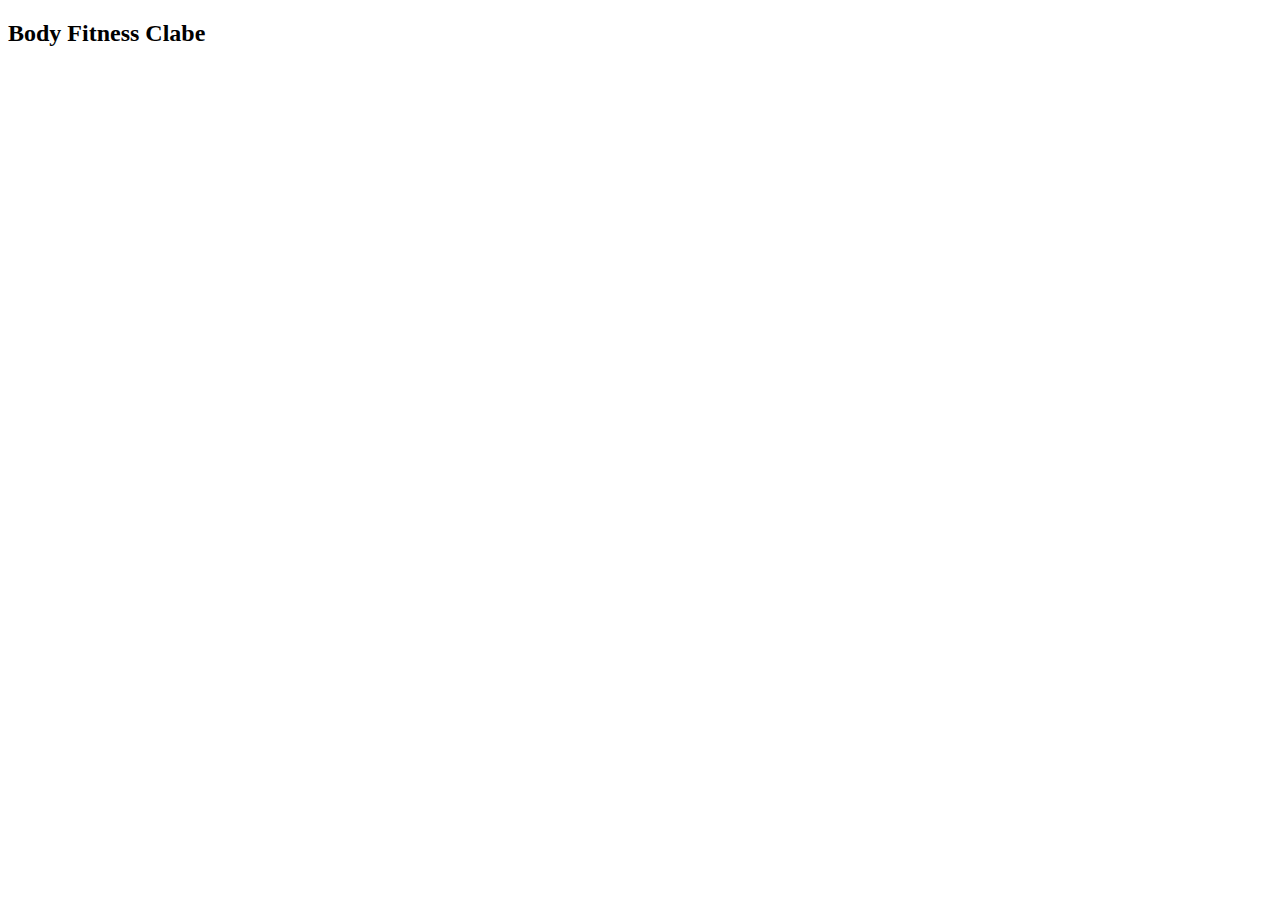
==== Assignment-Folder/Assignment-2/index.html @ b5b5eb06 "fist commit" ====
<!DOCTYPE html>
<html lang="en">
<head>
    <meta charset="UTF-8">
    <meta name="viewport" content="width=device-width, initial-scale=1.0">
    <title>Document</title>
    <link rel="stylesheet" href="/css/style.css">
</head>
<body>
    <h2 class="check-box">Body Fitness Clabe</h2>

    <header>
        <nav></nav>
        <!-- banner-section -->
    </header>
    <main>
        
        <section id="">

        </section>
    </main>
    <footer></footer>
</body>
</html>
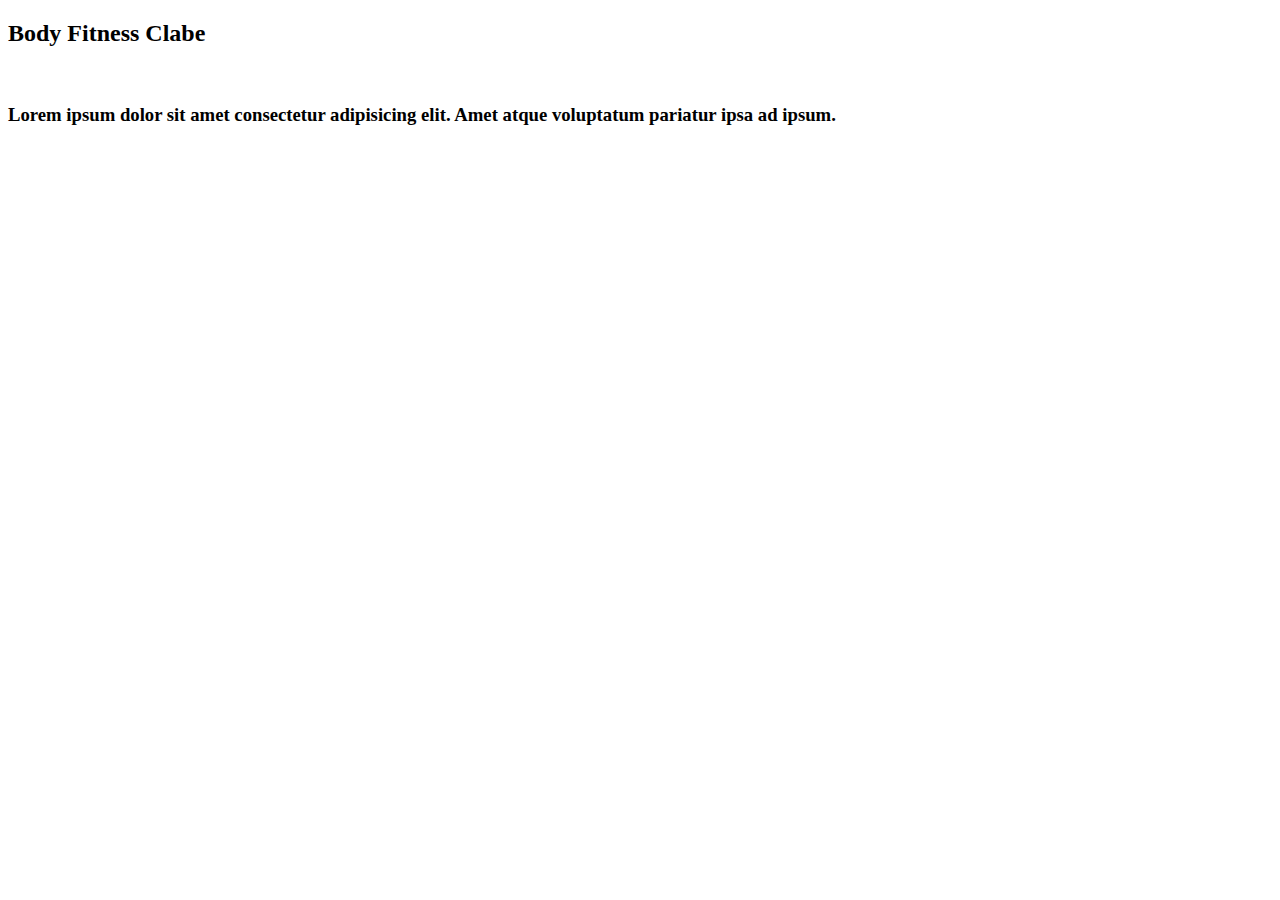
==== commit 859e512b: "first" ====
--- a/Assignment-Folder/Assignment-2/index.html
+++ b/Assignment-Folder/Assignment-2/index.html
@@ -8,16 +8,18 @@
 </head>
 <body>
     <h2 class="check-box">Body Fitness Clabe</h2>
+    <section id="">
+        <img class="img" src="/B10A2-versatile-ui-main/B10A2-versatile-ui-main/images/image 2.png" alt="">
+        <h3 class="check-box">Lorem ipsum dolor sit amet consectetur adipisicing elit. Amet atque voluptatum pariatur ipsa ad ipsum.</h3>
+    </section>
 
     <header>
         <nav></nav>
         <!-- banner-section -->
     </header>
     <main>
+
         
-        <section id="">
-
-        </section>
     </main>
     <footer></footer>
 </body>
